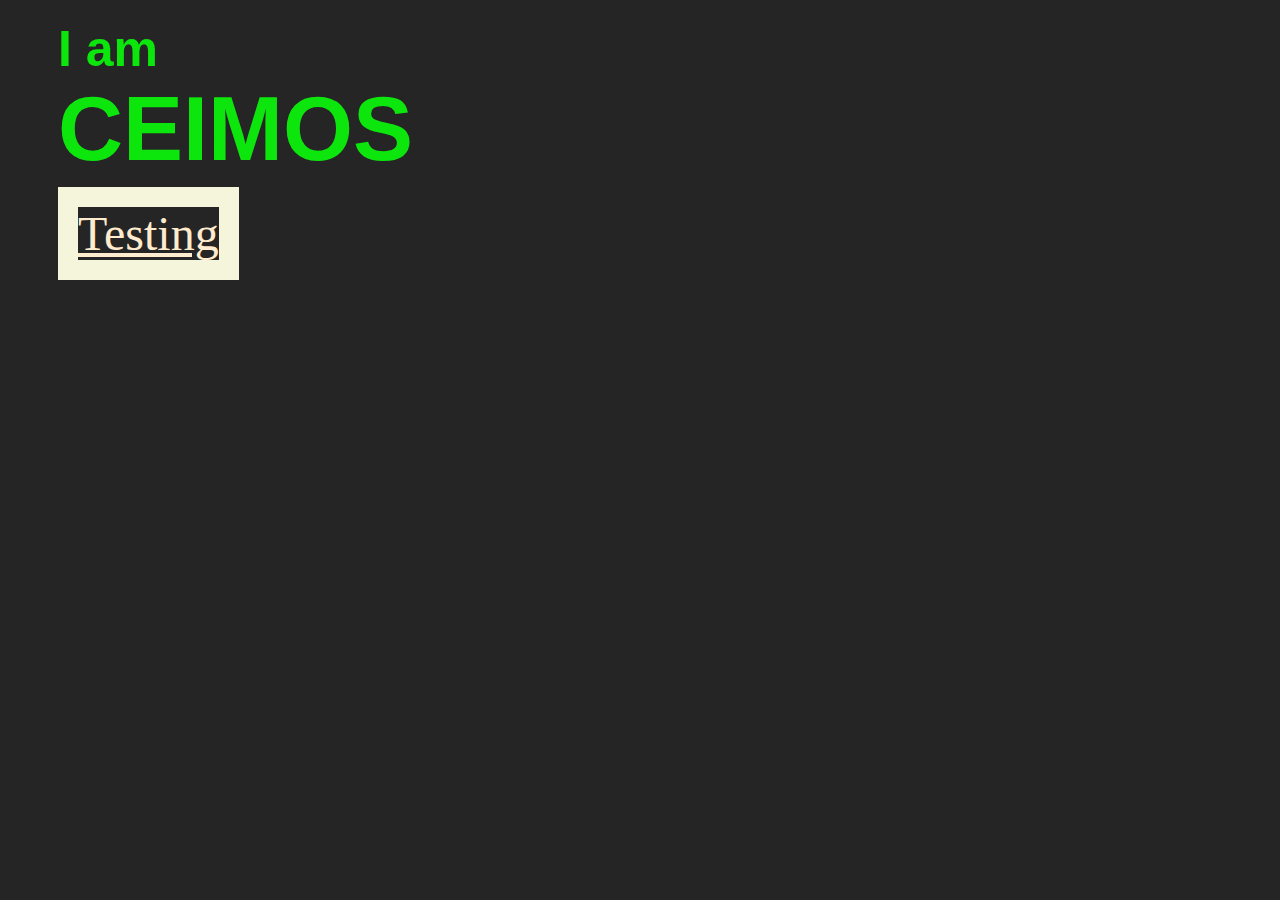
==== index.html @ 4c4d5881 "updates" ====
<!DOCTYPE html>
<head>
    <title>ChaiteshwarPatel</title>
    <link rel="stylesheet" href="style.css">
</head>
<body>
    <div>
        <h1 id="ceimos">I am</h1>
        <h1 id="ceimos_caps">CEIMOS</h1>
    </div>
    <div>
        <a href="./blog.html">Testing</a>
    </div>
</body>
---- style.css ----
body{
    background-color:rgb(38, 37, 37);
}
#ceimos{
    color:rgb(13, 230, 13);
    font-size:50px;
    font-family: 'Franklin Gothic Medium', 'Arial Narrow', Arial, sans-serif;
    margin-left: 50px;
    margin-left:50px;
    margin-top: 20px;
    margin-bottom:0px;
}
#ceimos_caps{
    color:rgb(13, 230, 13);
    font-size:90px;
    font-family: 'Franklin Gothic Medium', 'Arial Narrow', Arial, sans-serif;
    margin-left:50px;
    margin-top: 0px;
    margin-bottom: 25px;
}
a{
    margin: 50px;
    font-size: 300%;
    border: 20px solid beige;
    color:blanchedalmond;
}
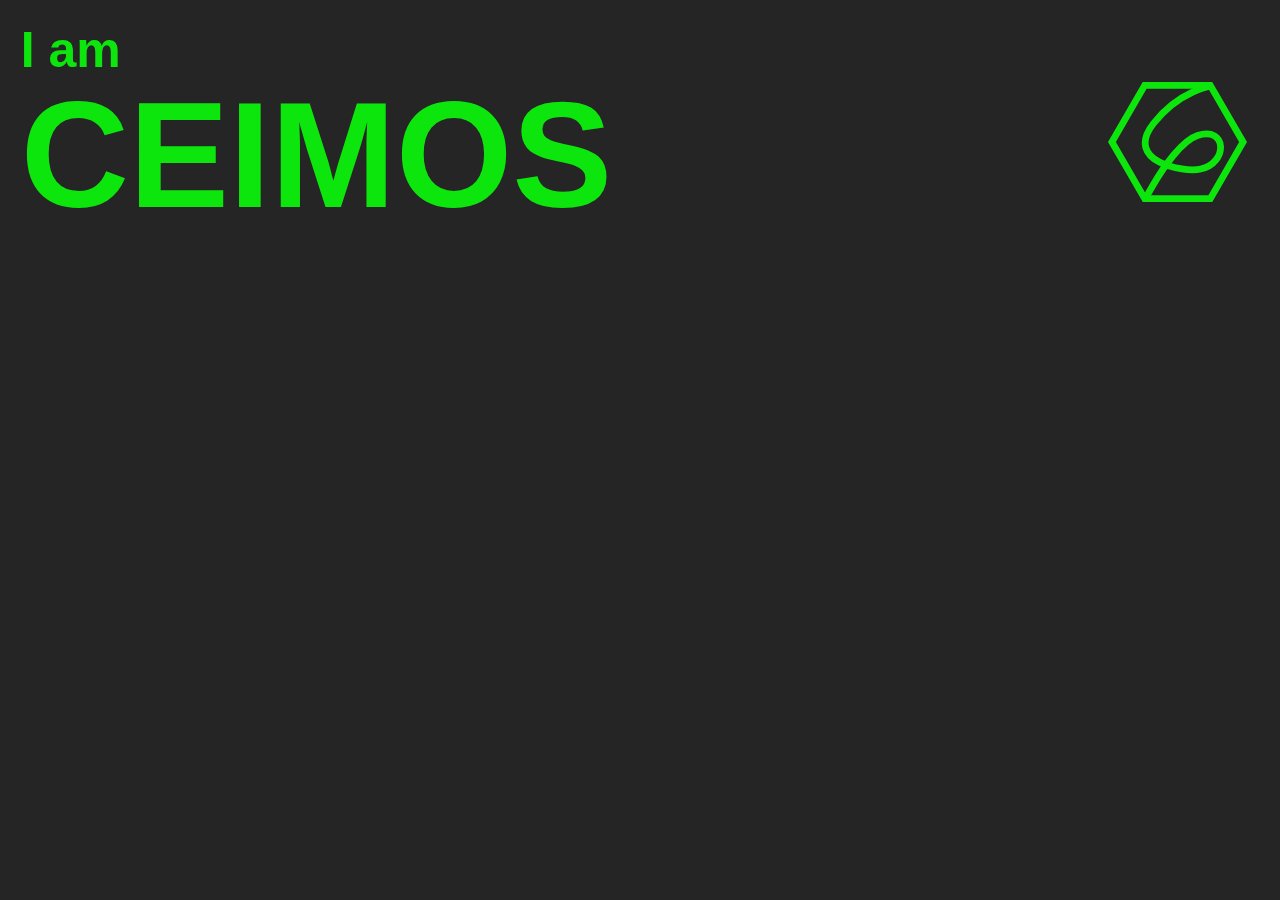
==== commit 92516144: "added goolgle analytics tags." ====
--- a/index.html
+++ b/index.html
@@ -4,11 +4,23 @@
     <link rel="stylesheet" href="style.css">
 </head>
 <body>
-    <div>
-        <h1 id="ceimos">I am</h1>
-        <h1 id="ceimos_caps">CEIMOS</h1>
+    <div class="grid-container" style="padding-left: 1%; padding-right: 2%; padding-top:1%;">
+        <div class="grid-item">
+            <h1 id="ceimos">I am</h1>
+            <h1 id="ceimos_caps">CEIMOS</h1>
+        </div>
+        <div class="grid-logo">
+            <img id='logo_green' src="./resources\logo_green.svg">
+        </div>
     </div>
-    <div>
-        <a href="./blog.html">Testing</a>
-    </div>
-</body>+</body>
+
+<!-- Google tag (gtag.js) -->
+<script async src="https://www.googletagmanager.com/gtag/js?id=G-0X44KPV9C1"></script>
+<script>
+  window.dataLayer = window.dataLayer || [];
+  function gtag(){dataLayer.push(arguments);}
+  gtag('js', new Date());
+
+  gtag('config', 'G-0X44KPV9C1');
+</script>--- a/style.css
+++ b/style.css
@@ -1,26 +1,39 @@
 body{
     background-color:rgb(38, 37, 37);
 }
+
+.grid-container{
+    display: grid;
+    grid-template-columns: repeat(2, 1fr);
+    align-items: center;
+}
+
+.grid-logo{
+    justify-self: right;
+}
+
 #ceimos{
     color:rgb(13, 230, 13);
     font-size:50px;
     font-family: 'Franklin Gothic Medium', 'Arial Narrow', Arial, sans-serif;
-    margin-left: 50px;
-    margin-left:50px;
-    margin-top: 20px;
-    margin-bottom:0px;
+    margin-top: 0px;
+    margin-bottom:-10px; 
 }
 #ceimos_caps{
     color:rgb(13, 230, 13);
-    font-size:90px;
+    font-size:150px;
     font-family: 'Franklin Gothic Medium', 'Arial Narrow', Arial, sans-serif;
-    margin-left:50px;
     margin-top: 0px;
     margin-bottom: 25px;
 }
+
 a{
     margin: 50px;
     font-size: 300%;
     border: 20px solid beige;
     color:blanchedalmond;
+}
+
+#logo_green{
+    height: 120px;
 }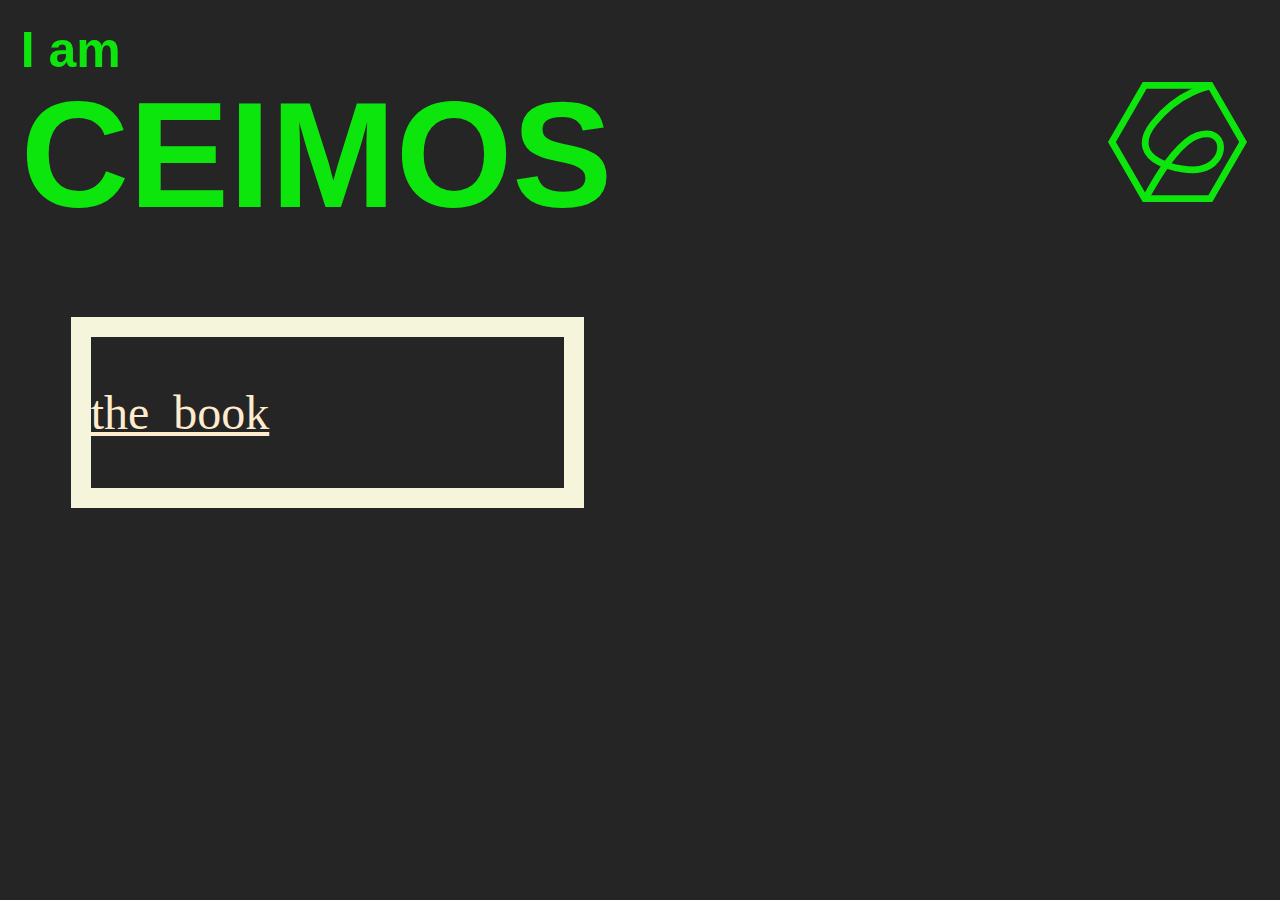
==== commit 58b0b6cd: "the_book" ====
--- a/index.html
+++ b/index.html
@@ -12,6 +12,7 @@
         <div class="grid-logo">
             <img id='logo_green' src="./resources\logo_green.svg">
         </div>
+        <a href="./the_book.pdf" target="_blank"><p>the_book</p></a>
     </div>
 </body>
 
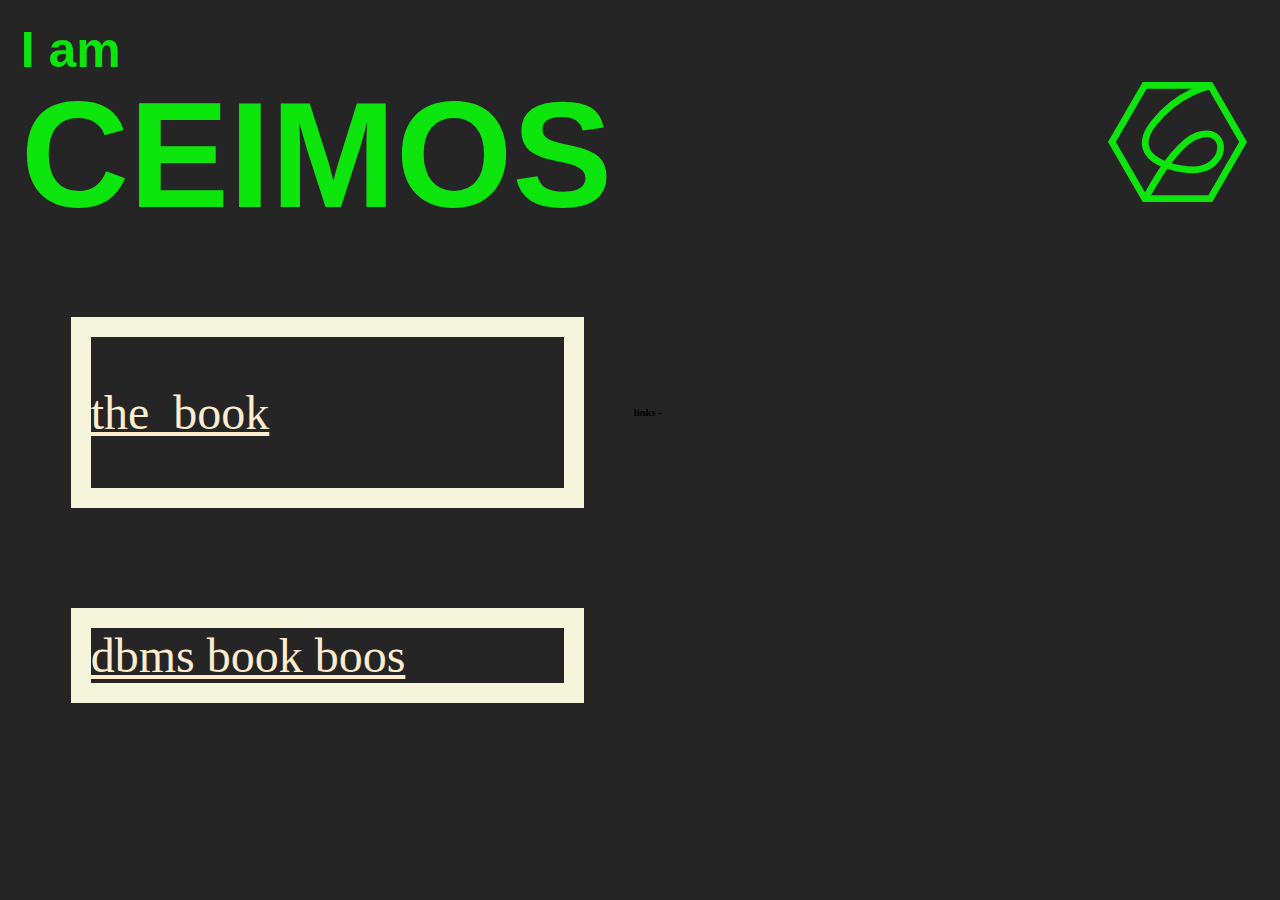
==== commit 3b118c33: "added_book_link" ====
--- a/index.html
+++ b/index.html
@@ -3,6 +3,15 @@
     <title>ChaiteshwarPatel</title>
     <link rel="stylesheet" href="style.css">
 </head>
+<!-- Google tag (gtag.js) -->
+<script async src="https://www.googletagmanager.com/gtag/js?id=G-0X44KPV9C1"></script>
+<script>
+  window.dataLayer = window.dataLayer || [];
+  function gtag(){dataLayer.push(arguments);}
+  gtag('js', new Date());
+
+  gtag('config', 'G-0X44KPV9C1');
+</script>
 <body>
     <div class="grid-container" style="padding-left: 1%; padding-right: 2%; padding-top:1%;">
         <div class="grid-item">
@@ -13,15 +22,7 @@
             <img id='logo_green' src="./resources\logo_green.svg">
         </div>
         <a href="./the_book.pdf" target="_blank"><p>the_book</p></a>
+        <h6> links - </h6>
+        <a href = "https://drive.google.com/file/d/1Hj6__0-IWBKpYoRju1j5SHWPTeK7RpWB/view?usp=sharing" > dbms book boos</a>
     </div>
 </body>
-
-<!-- Google tag (gtag.js) -->
-<script async src="https://www.googletagmanager.com/gtag/js?id=G-0X44KPV9C1"></script>
-<script>
-  window.dataLayer = window.dataLayer || [];
-  function gtag(){dataLayer.push(arguments);}
-  gtag('js', new Date());
-
-  gtag('config', 'G-0X44KPV9C1');
-</script>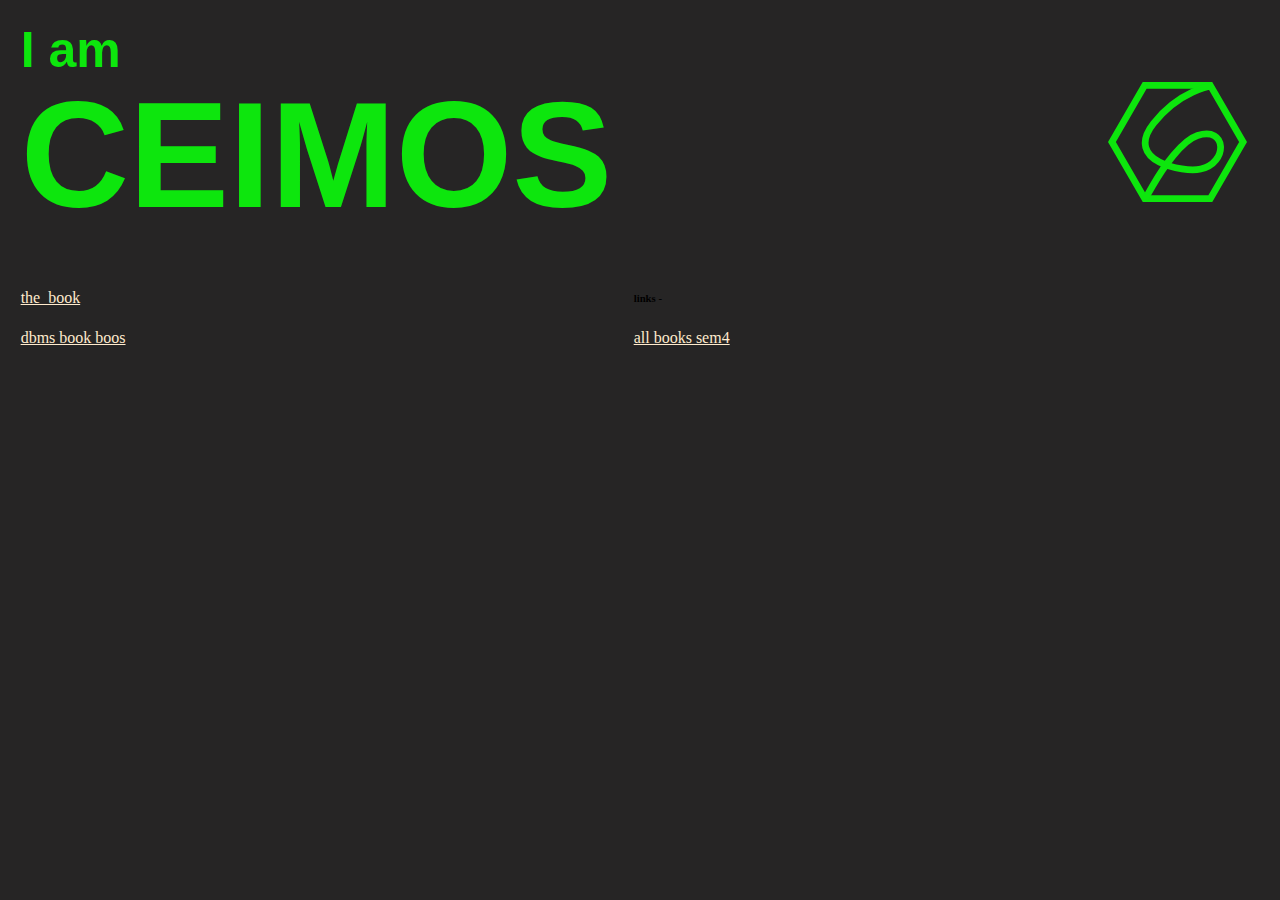
==== commit 2da73cfb: "added links to the book drive folder" ====
--- a/index.html
+++ b/index.html
@@ -24,5 +24,6 @@
         <a href="./the_book.pdf" target="_blank"><p>the_book</p></a>
         <h6> links - </h6>
         <a href = "https://drive.google.com/file/d/1Hj6__0-IWBKpYoRju1j5SHWPTeK7RpWB/view?usp=sharing" > dbms book boos</a>
+        <a href = "https://drive.google.com/drive/folders/1xd0EFEiFxmi6A9iGmL30_5u2N-7zVn7A?usp=sharing"> all books sem4 </a>
     </div>
 </body>
--- a/style.css
+++ b/style.css
@@ -28,12 +28,9 @@
 }
 
 a{
-    margin: 50px;
-    font-size: 300%;
-    border: 20px solid beige;
     color:blanchedalmond;
 }
 
 #logo_green{
     height: 120px;
-}+}
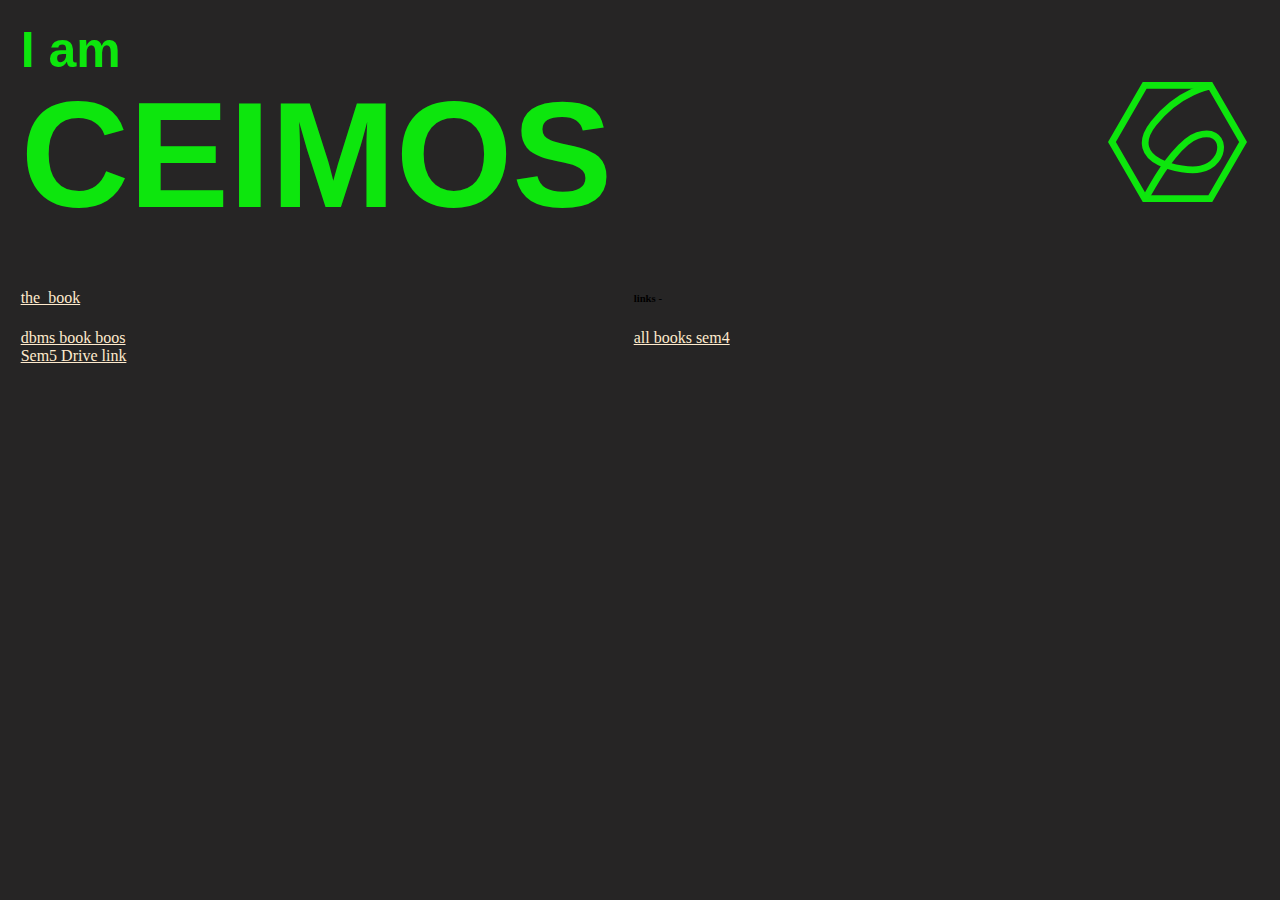
==== commit a0ac503c: "Update index.html" ====
--- a/index.html
+++ b/index.html
@@ -25,5 +25,6 @@
         <h6> links - </h6>
         <a href = "https://drive.google.com/file/d/1Hj6__0-IWBKpYoRju1j5SHWPTeK7RpWB/view?usp=sharing" > dbms book boos</a>
         <a href = "https://drive.google.com/drive/folders/1xd0EFEiFxmi6A9iGmL30_5u2N-7zVn7A?usp=sharing"> all books sem4 </a>
+        <a href = "https://drive.google.com/drive/folders/1bb4d1esYbcTzOiLIG_X4ptp0eW9WRMr2?usp=sharing"> Sem5 Drive link </a>
     </div>
 </body>
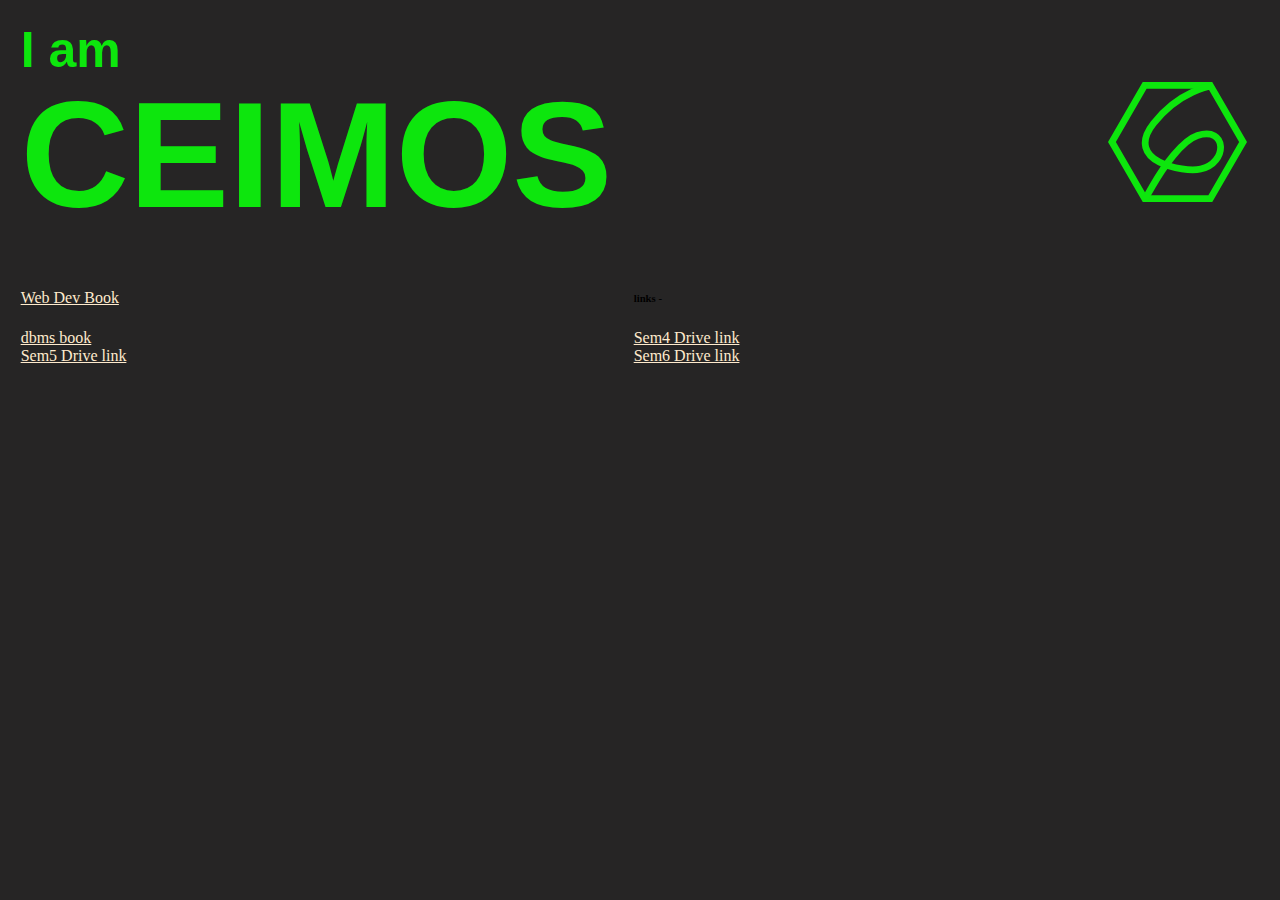
==== commit 0d15f4ad: "Update index.html" ====
--- a/index.html
+++ b/index.html
@@ -21,10 +21,11 @@
         <div class="grid-logo">
             <img id='logo_green' src="./resources\logo_green.svg">
         </div>
-        <a href="./the_book.pdf" target="_blank"><p>the_book</p></a>
+        <a href="./the_book.pdf" target="_blank"><p>Web Dev Book </p></a>
         <h6> links - </h6>
-        <a href = "https://drive.google.com/file/d/1Hj6__0-IWBKpYoRju1j5SHWPTeK7RpWB/view?usp=sharing" > dbms book boos</a>
-        <a href = "https://drive.google.com/drive/folders/1xd0EFEiFxmi6A9iGmL30_5u2N-7zVn7A?usp=sharing"> all books sem4 </a>
+        <a href = "https://drive.google.com/file/d/1Hj6__0-IWBKpYoRju1j5SHWPTeK7RpWB/view?usp=sharing" > dbms book </a>
+        <a href = "https://drive.google.com/drive/folders/1xd0EFEiFxmi6A9iGmL30_5u2N-7zVn7A?usp=sharing"> Sem4 Drive link </a>
         <a href = "https://drive.google.com/drive/folders/1bb4d1esYbcTzOiLIG_X4ptp0eW9WRMr2?usp=sharing"> Sem5 Drive link </a>
+        <a href = "https://drive.google.com/drive/folders/1AFGwqbOgv-_BBPAki3C1MERDoKuKABbq?usp=sharing"> Sem6 Drive link </a>
     </div>
 </body>
